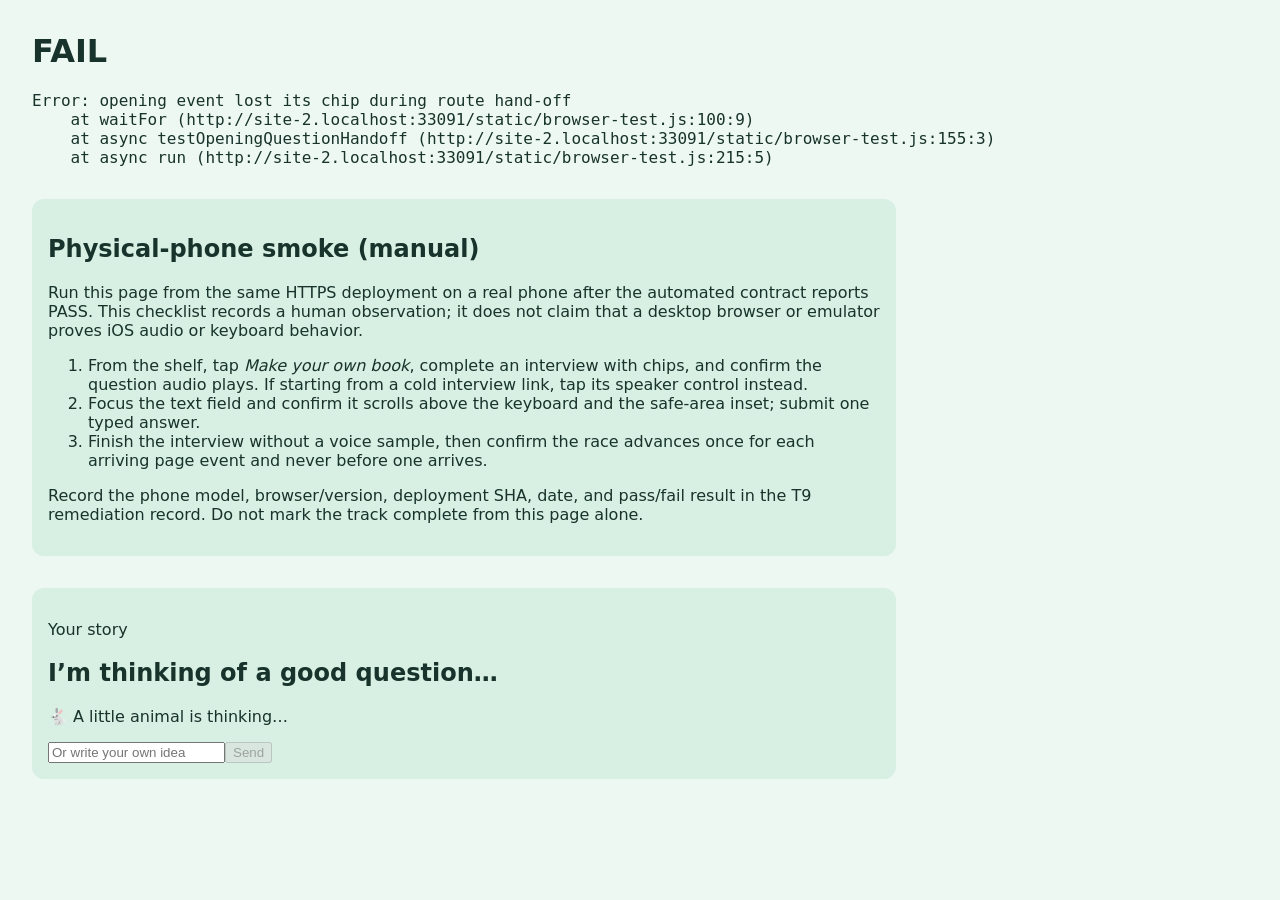
==== static/browser-test.html @ 42473ced "feat(ui): add interview shell and book handoff" ====
<!doctype html>
<meta charset="utf-8">
<meta name="viewport" content="width=device-width,initial-scale=1">
<title>Thutapi browser contract tests</title>
<style>body{font:16px system-ui;margin:2rem;background:#eef8f2;color:#17332b}pre{white-space:pre-wrap}section{max-width:52rem;margin-top:2rem;padding:1rem;background:#d8efe3;border-radius:12px}</style>
<main id="results"><p>Running browser contract tests…</p></main>
<section aria-labelledby="phone-smoke-title">
  <h2 id="phone-smoke-title">Physical-phone smoke (manual)</h2>
  <p>Run this page from the same HTTPS deployment on a real phone after the automated contract reports PASS. This checklist records a human observation; it does not claim that a desktop browser or emulator proves iOS audio or keyboard behavior.</p>
  <ol>
    <li>From the shelf, tap <em>Make your own book</em>, complete an interview with chips, and confirm the question audio plays. If starting from a cold interview link, tap its speaker control instead.</li>
    <li>Focus the text field and confirm it scrolls above the keyboard and the safe-area inset; submit one typed answer.</li>
    <li>Finish the interview without a voice sample, then confirm the race advances once for each arriving page event and never before one arrives.</li>
  </ol>
  <p>Record the phone model, browser/version, deployment SHA, date, and pass/fail result in the T9 remediation record. Do not mark the track complete from this page alone.</p>
</section>
<script type="module" src="/static/browser-test.js"></script>
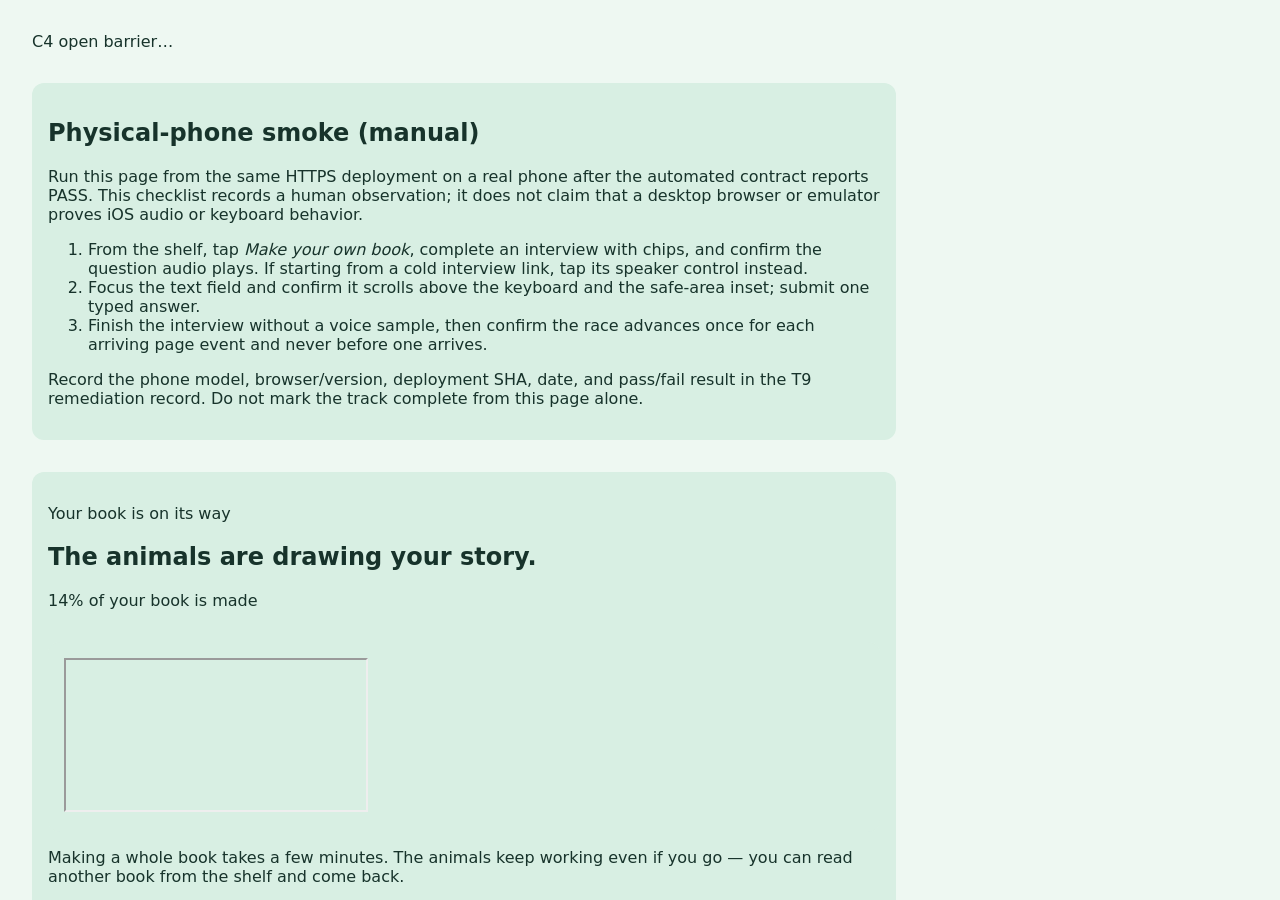
==== commit 7d28639b: "fix: give the book back its voice, its music, and an honest progress reading Five defects, all found" ====
--- a/static/browser-test.html
+++ b/static/browser-test.html
@@ -14,4 +14,9 @@
   </ol>
   <p>Record the phone model, browser/version, deployment SHA, date, and pass/fail result in the T9 remediation record. Do not mark the track complete from this page alone.</p>
 </section>
-<script type="module" src="/static/browser-test.js"></script>
+<!-- The module is loaded through a per-load cache-buster: a browser that
+     keeps the previous module in its memory cache silently re-runs the OLD
+     contract, which reads as a fix that did not take. -->
+<script type="module">
+  import(`/static/browser-test.js?run=${Date.now()}`);
+</script>
